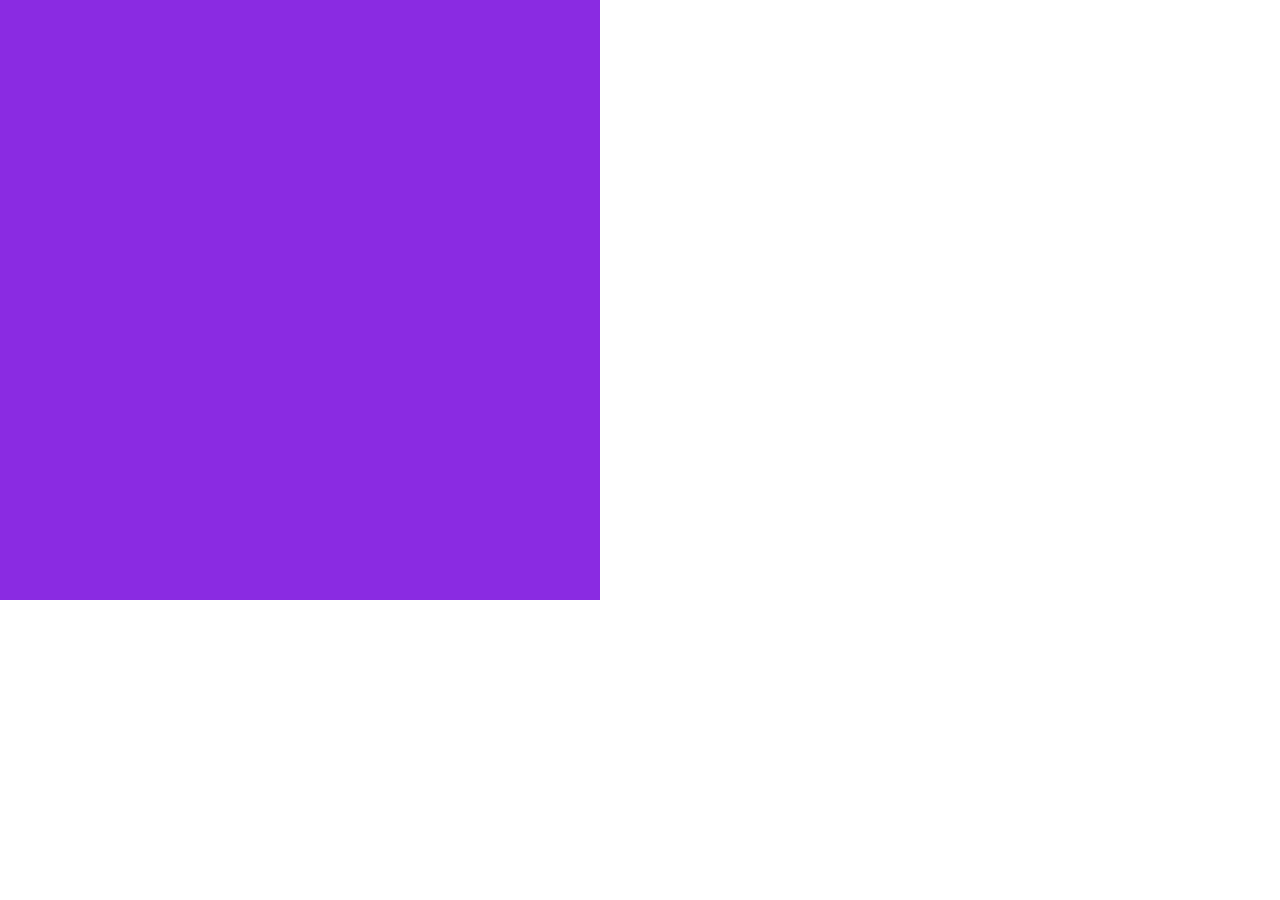
==== 10R-Jen-Sketch/index.html @ 91a0c85c "Test" ====
<!DOCTYPE html><html lang="en"><head>
    <script src="p5.js"></script>
    <script src="p5.sound.min.js"></script>
    <link rel="stylesheet" type="text/css" href="style.css">
    <meta charset="utf-8">

  </head>
  <body>
    <div id="my-brush">

    </div>
    <script src="sketch.js"></script>
  

</body></html>
---- 10R-Jen-Sketch/style.css ----
html, body {
  margin: 0;
  padding: 0;
}
canvas {
  display: block;
}

#my-brush{
  background-color: blueviolet;
  width: 600px;
  height: 600px;

  position:absolute
  left: 100px;
  top: 100px;
}
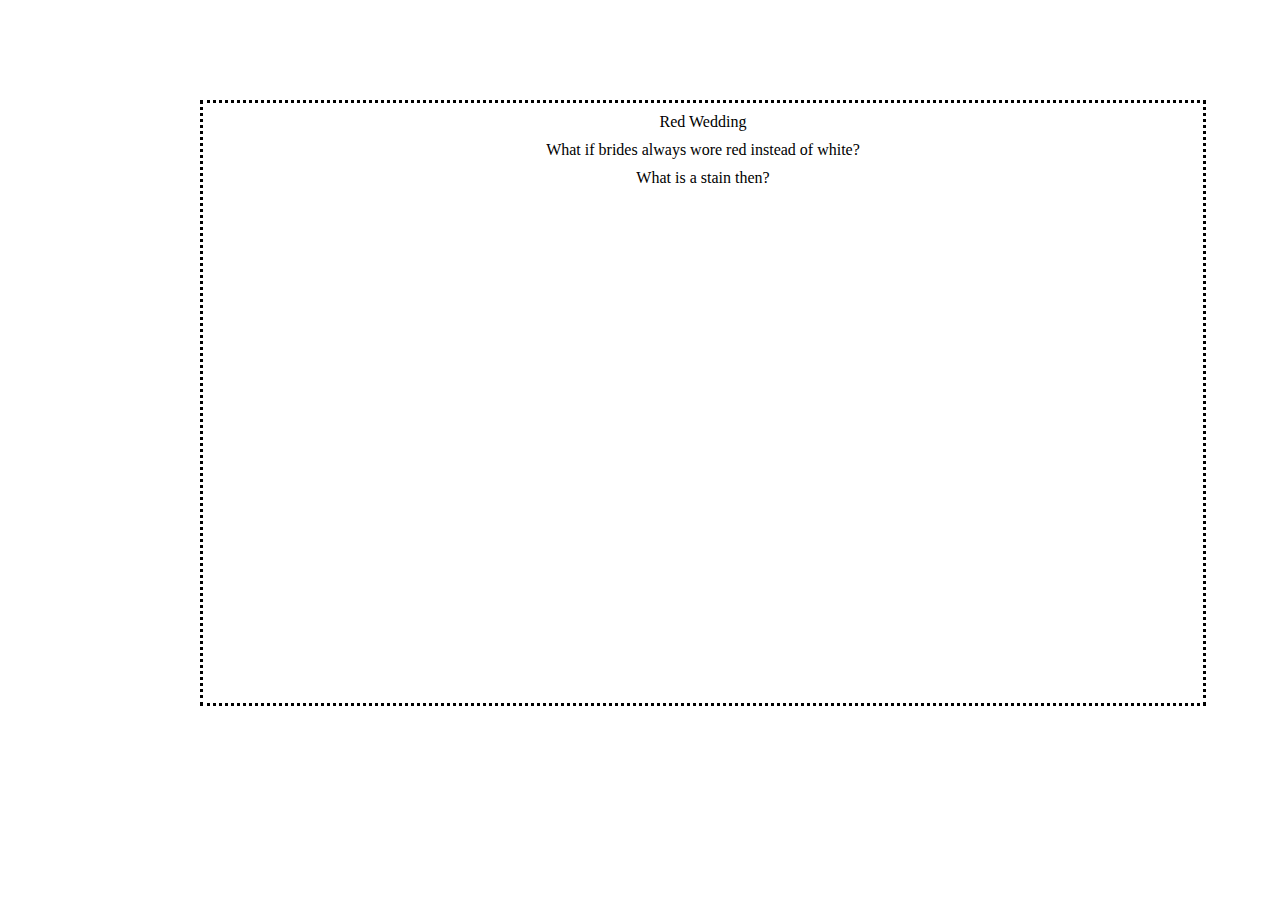
==== commit 97af43ba: "Test 2" ====
--- a/10R-Jen-Sketch/index.html
+++ b/10R-Jen-Sketch/index.html
@@ -7,6 +7,9 @@
   </head>
   <body>
     <div id="my-brush">
+      <p>Red Wedding</p>
+      <p>What if brides always wore red instead of white?</p>
+      <p>What is a stain then?</p>
 
     </div>
     <script src="sketch.js"></script>
--- a/10R-Jen-Sketch/style.css
+++ b/10R-Jen-Sketch/style.css
@@ -7,11 +7,28 @@
 }
 
 #my-brush{
-  background-color: blueviolet;
-  width: 600px;
+  /* background-color: blueviolet; */
+  width: 1000px;
   height: 600px;
+  /* margin:10px; */
 
-  position:absolute
-  left: 100px;
+  position:absolute;
+  left: 200px;
   top: 100px;
 }
+
+p{
+  /* background-color: blueviolet; */
+   margin:10px;
+
+}
+
+div{
+      /* width: 300px; */
+      /* height: 500px;  */
+      border-width: 1 px;
+      border-style: dotted;
+      padding: 10 px 10 px 10 px 10 px;
+      margin: 50 px 80 px;
+      text-align: center;
+}
